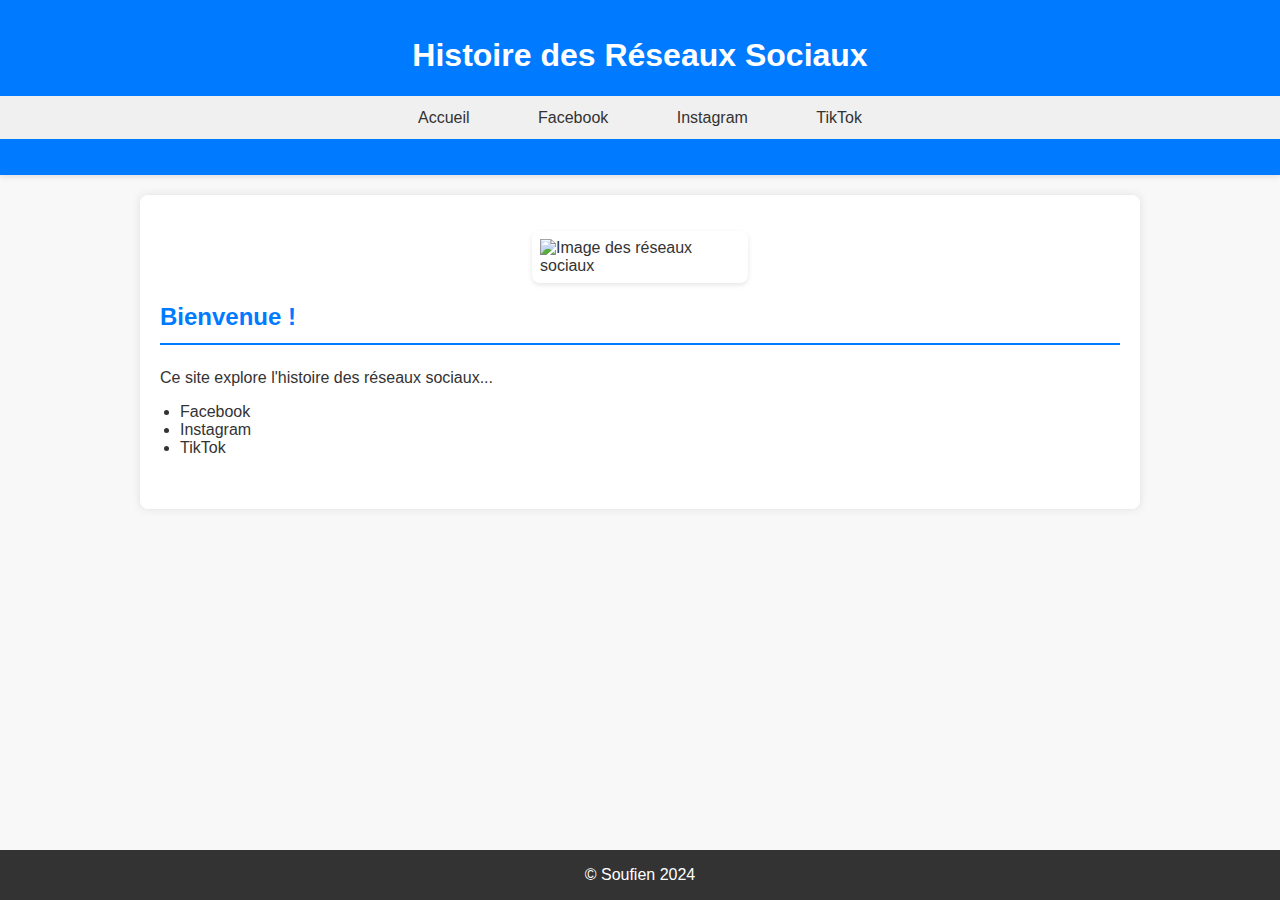
==== index.html @ 1aa98814 "Add files via upload" ====
<!DOCTYPE html>
<html lang="fr">
<head>
    <meta charset="UTF-8">
    <title>Les Réseaux Sociaux</title>
    <link rel="stylesheet" href="main.css"> 
</head>
<body>
    <header>
        <h1>Histoire des Réseaux Sociaux</h1>
        <nav>
            <a href="index.html">Accueil</a>
            <a href="facebook.html">Facebook</a>
            <a href="instagram.html">Instagram</a>
            <a href="tiktok.html">TikTok</a>
        </nav>
    </header>

    <main>
        <section>
            <img src="images/image_reseaux_sociaux.png" alt="Image des réseaux sociaux">
            <h2>Bienvenue !</h2>
            <p>Ce site explore l'histoire des réseaux sociaux...</p>
            <ul>
               <li> Facebook</li>
               <li>Instagram</li>
               <li>TikTok</li>
            </ul>
        </section>
    </main>
    <footer>
    <p>&copy; Soufien 2024</p>
    </footer>
</body>
</html>
---- main.css ----
body {
    font-family: 'Arial', sans-serif;
    margin: 0;
    background-color: #f8f8f8;
    color: #333;
}

header {
    background-color: #007bff;
    color: white;
    padding: 1em 0;
    text-align: center;
    box-shadow: 0 2px 5px rgba(0, 0, 0, 0.1);
}

nav {
    background-color: #f0f0f0;
    padding: 0.8em 0;
    text-align: center;
    margin-bottom: 20px;
}

nav a {
    color: #333;
    text-decoration: none;
    margin: 0 1em;
    padding: 0.5em 1em;
    border-radius: 5px;
    transition: background-color 0.3s, color 0.3s;
}

nav a:hover {
    background-color: #007bff;
    color: white;
}

main {
    padding: 20px;
    max-width: 960px;
    margin: 20px auto;
    box-shadow: 0 0 10px rgba(0, 0, 0, 0.1);
    background-color: white;
    border-radius: 8px;
}

section {
    margin-bottom: 2em;
}

h2 {
    color: #007bff;
    border-bottom: 2px solid #007bff; 
    padding-bottom: 0.5em;
    margin-bottom: 1em;
}

img {
    max-width: 200px;
    display: block;
    margin: 1em auto; 
    padding: 0.5em;
    border-radius: 8px; 
    box-shadow: 0 2px 5px rgba(0, 0, 0, 0.1);
}

table {
    border-collapse: collapse;
    width: 100%;
    margin: 20px auto;
    box-shadow: 0 2px 5px rgba(0, 0, 0, 0.1);
    border-radius: 8px;
    overflow: scroll;
}

th, td {
    border: 1px solid #ddd;
    padding: 10px;
    text-align: left;
    background-color: white;
}

th {
    background-color: #007bff;
    color: white;
}

ul, ol {
    padding-left: 20px;
    margin-bottom: 1em;
}

footer {
    background-color: #333;
    color: white;
    text-align: center;
    position: fixed;
    bottom: 0;
    width: 100%;
    margin-top: 20px;
}
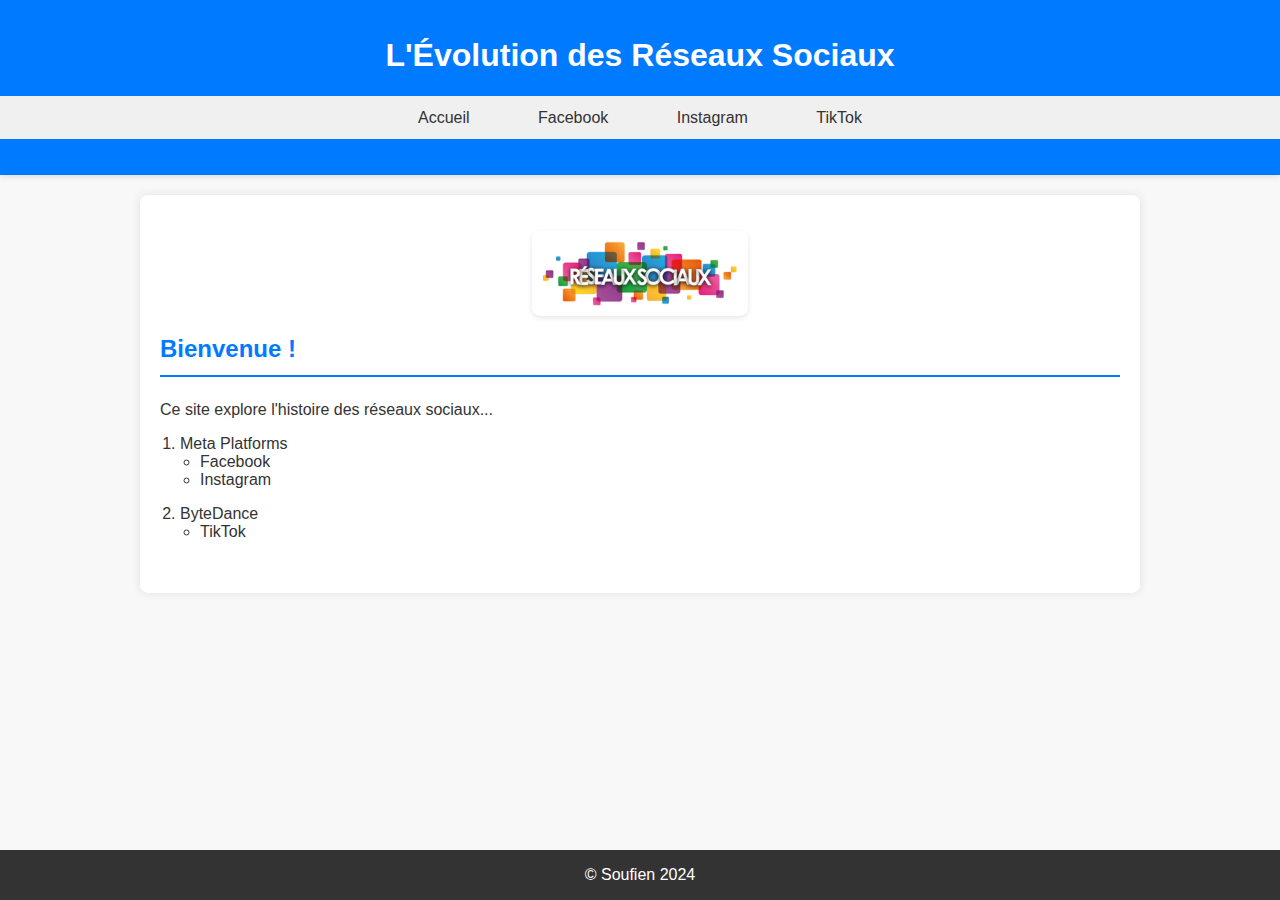
==== commit c6bd4931: "Update index.html" ====
--- a/index.html
+++ b/index.html
@@ -7,7 +7,7 @@
 </head>
 <body>
     <header>
-        <h1>Histoire des Réseaux Sociaux</h1>
+        <h1>L'Évolution des Réseaux Sociaux</h1>
         <nav>
             <a href="index.html">Accueil</a>
             <a href="facebook.html">Facebook</a>
@@ -21,15 +21,23 @@
             <img src="images/image_reseaux_sociaux.png" alt="Image des réseaux sociaux">
             <h2>Bienvenue !</h2>
             <p>Ce site explore l'histoire des réseaux sociaux...</p>
-            <ul>
-               <li> Facebook</li>
-               <li>Instagram</li>
-               <li>TikTok</li>
-            </ul>
+            <ol>
+                <li>Meta Platforms
+                    <ul>
+                        <li>Facebook</li>
+                        <li>Instagram</li>
+                    </ul>
+                </li>
+                <li>ByteDance
+                    <ul>
+                        <li>TikTok</li>
+                    </ul>
+                </li>
+            </ol>
         </section>
     </main>
     <footer>
     <p>&copy; Soufien 2024</p>
     </footer>
 </body>
-</html>+</html>
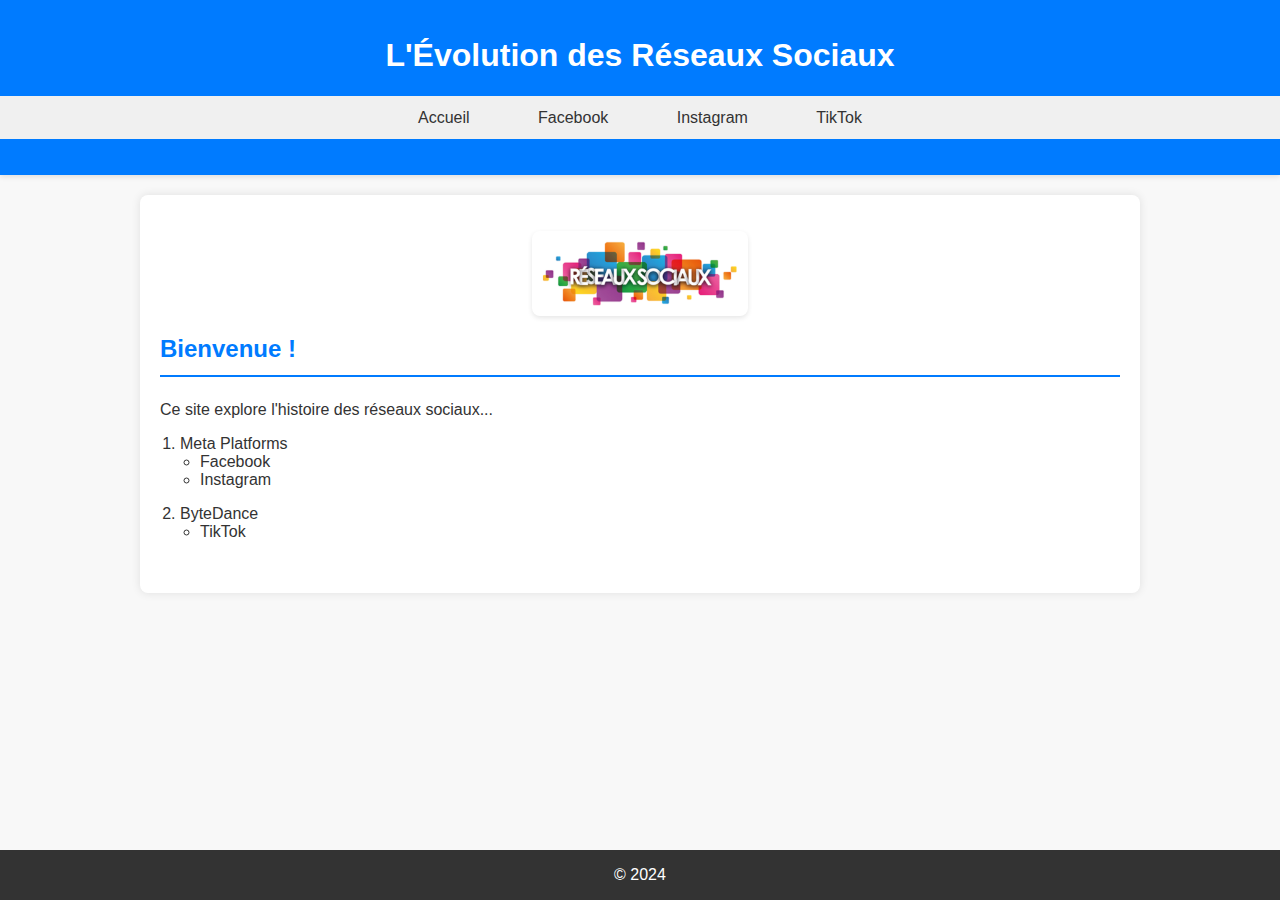
==== commit 352e86fd: "Update index.html" ====
--- a/index.html
+++ b/index.html
@@ -37,7 +37,7 @@
         </section>
     </main>
     <footer>
-    <p>&copy; Soufien 2024</p>
+    <p>&copy; 2024</p>
     </footer>
 </body>
 </html>
